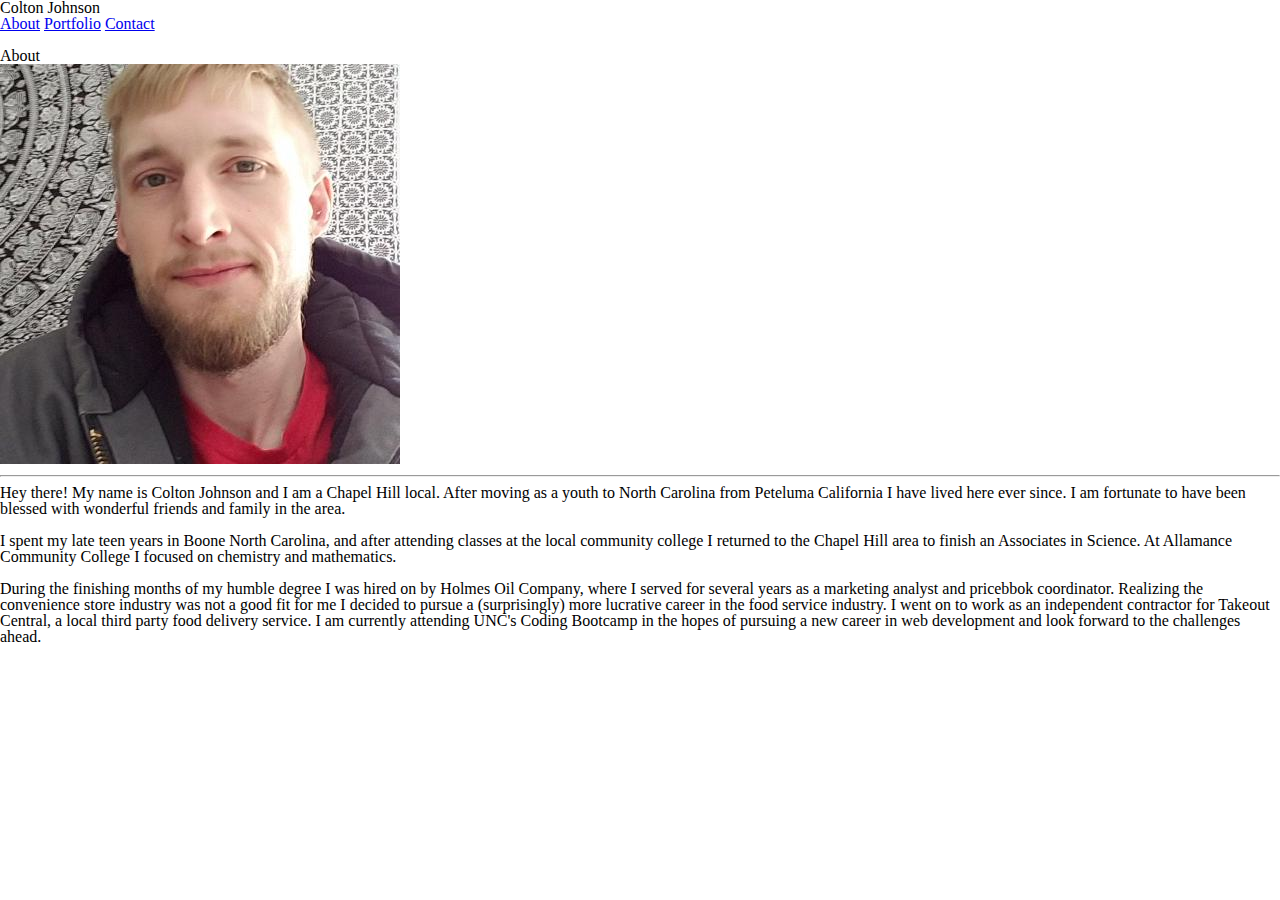
==== index.html @ 696ff4ac "update 090718-2206" ====
<!DOCTYPE html>
<html>
<head>
    <meta charset="utf-8" />
    <meta name="viewport" content="width=device-width, initial-scale=1, shrink-to-fit=no">
    <title>Basic Portfolio</title>
    <link rel="stylesheet" type="text/css" href="css/reset.css" />
    <link rel="stylesheet" href="https://stackpath.bootstrapcdn.com/bootstrap/4.1.3/css/bootstrap.min.css" integrity="sha384-MCw98/SFnGE8fJT3GXwEOngsV7Zt27NXFoaoApmYm81iuXoPkFOJwJ8ERdknLPMO" crossorigin="anonymous">
</head>
<body class="container">
    <div class="row">
        <div class="col-md-12 col-sm-12 col-xs-12">
        <nav class="navbar sticky-top navbar-dark bg-primary navbar-toggler-left border border-dark">
            <div>Colton Johnson</div>
            <div class="row">
                <div class="col-xs-4.5"></div>
                <div class="col-xs-4.5"></div>
                <div class="col-xs-3">
                <a class="navbar-brand float-sm-left" href="index.html">About</a>
                <a class="navbar-brand float-sm-left" href="portfolio.html">Portfolio</a>
                <a class="navbar-brand float-sm-left" href="contact.html">Contact</a>
                </div>
            </div>
        </nav>
        </div>
    </div>
    <br>
    <div class="jumbotron">
        <div class="row">
            <div class="col-xs-4 col-sm-4 col-md-4">
                <h1 class="display-3">About</h1>
                <p class="lead"><img class="img-thumbnail" src="images/selfie1.jpeg" alt="Colton Johnson"></p>
            </div>
                <hr class="my-2">
                <div class="col-xs-8 col-sm-8 col-md-8">
                <p> Hey there! My name is Colton Johnson and I am a Chapel Hill local. After moving as a youth to North Carolina from Peteluma California I have lived here ever since. I am fortunate to have been blessed with wonderful friends and family in the area. 
                    </p>
                    <br>
                    <p>I spent my late teen years in Boone North Carolina, and after attending classes at the local community college I returned to the Chapel Hill area to finish an Associates in Science. At Allamance Community College I focused on chemistry and mathematics.
                    </p>  
                    <br>  
                    <p>  During the finishing months of my humble degree I was hired on by Holmes Oil Company, where I served for several years as a marketing analyst and pricebbok coordinator. Realizing the convenience store industry was not a good fit for me I decided to pursue a (surprisingly) more lucrative career in the food service industry. I went on to work as an independent contractor for Takeout Central, a local third party food delivery service. I am currently attending UNC's Coding Bootcamp in the hopes of pursuing a new career in web development and look forward to the challenges ahead.
                <p class="lead">
                </p>
            </div>
        </div>
    </div>

    <footer class="footer">
    </footer>
</body>
</html>
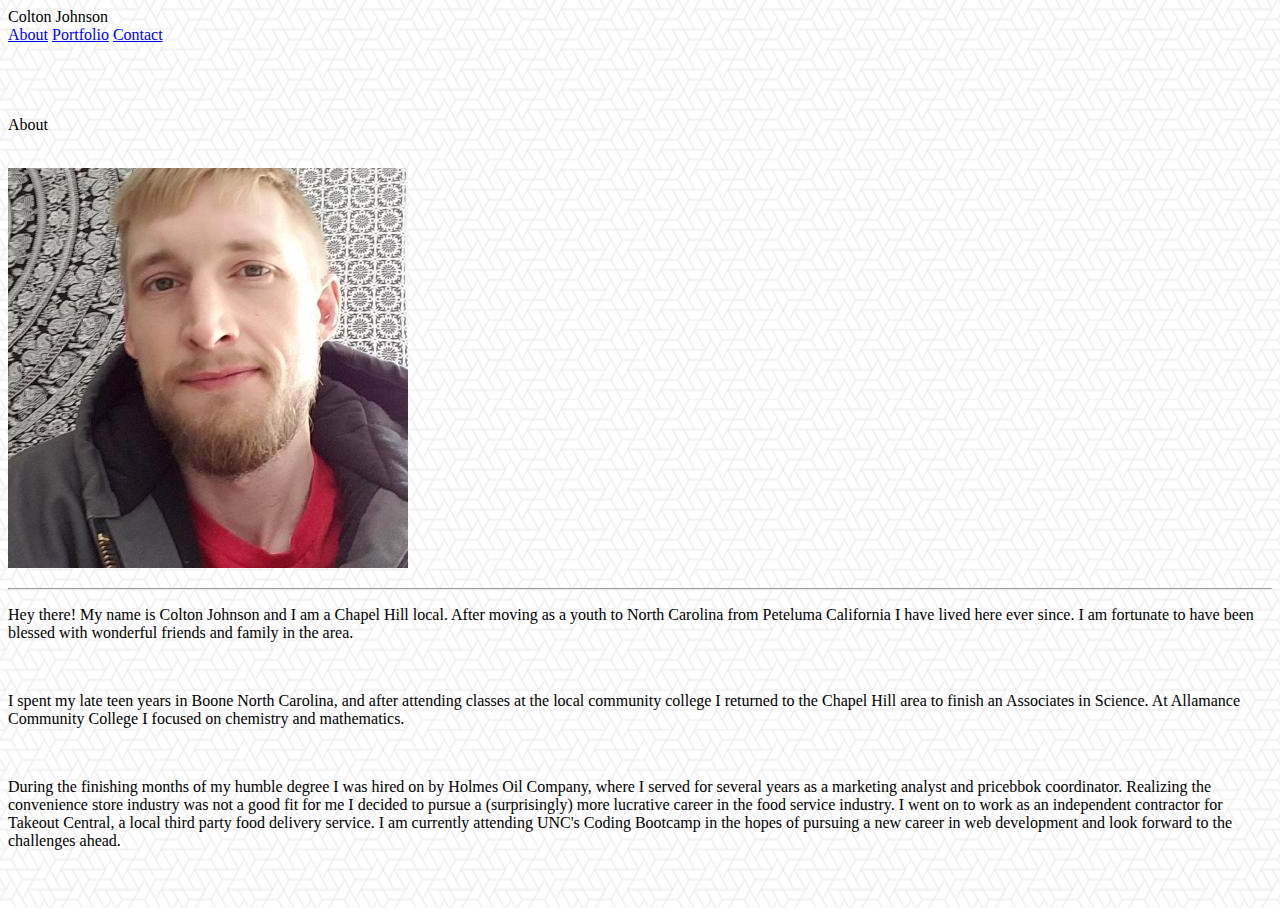
==== commit b8847555: "update 091118-1834" ====
--- a/index.html
+++ b/index.html
@@ -3,50 +3,63 @@
 <head>
     <meta charset="utf-8" />
     <meta name="viewport" content="width=device-width, initial-scale=1, shrink-to-fit=no">
-    <title>Basic Portfolio</title>
-    <link rel="stylesheet" type="text/css" href="css/reset.css" />
+    <title>Bootstrap Portfolio</title>
     <link rel="stylesheet" href="https://stackpath.bootstrapcdn.com/bootstrap/4.1.3/css/bootstrap.min.css" integrity="sha384-MCw98/SFnGE8fJT3GXwEOngsV7Zt27NXFoaoApmYm81iuXoPkFOJwJ8ERdknLPMO" crossorigin="anonymous">
+    <link rel="stylesheet" href="css/style.css"/>
 </head>
 <body class="container">
     <div class="row">
-        <div class="col-md-12 col-sm-12 col-xs-12">
-        <nav class="navbar sticky-top navbar-dark bg-primary navbar-toggler-left border border-dark">
-            <div>Colton Johnson</div>
-            <div class="row">
-                <div class="col-xs-4.5"></div>
-                <div class="col-xs-4.5"></div>
-                <div class="col-xs-3">
-                <a class="navbar-brand float-sm-left" href="index.html">About</a>
-                <a class="navbar-brand float-sm-left" href="portfolio.html">Portfolio</a>
-                <a class="navbar-brand float-sm-left" href="contact.html">Contact</a>
+        <div class="ol-xs-2">
+        <div class="col-xs-10">
+            <nav class="navbar justify-content-between fixed-top navbar-dark bg-white navbar-toggler-left border border-dark text-muted">
+                <div class="h3 p-3 mb-2 bg-info text-white">Colton Johnson</div>
+                <div class="row">
+                    <div class="col-xs-4.5"></div>
+                    <div class="col-xs-4.5"></div>
+                    <div class="col-xs-3">
+                        <a class="navbar-brand float-sm-left text-muted" href="index.html">About</a>
+                        <a class="navbar-brand float-sm-left text-muted" href="portfolio.html">Portfolio</a>
+                        <a class="navbar-brand float-sm-left text-muted" href="contact.html">Contact</a>
+                    </div>
                 </div>
-            </div>
-        </nav>
+            </nav>
         </div>
     </div>
     <br>
-    <div class="jumbotron">
+    <br>
+    <br>
+    <br>
+    <div class="jumbotron border border-dark bg-white">
         <div class="row">
             <div class="col-xs-4 col-sm-4 col-md-4">
-                <h1 class="display-3">About</h1>
-                <p class="lead"><img class="img-thumbnail" src="images/selfie1.jpeg" alt="Colton Johnson"></p>
+                <div class="h1 text-info" >About</div>
+            </div>
+            <div class="col-xs-4 col-sm-4 col-md-4"></div>
+            <div class="col-xs-4 col-sm-4 col-md-4"></div>
+        <br>
+        <div class="row">
+            <div class="col-xs-4 col-sm-4 col-md-4">
+                <p class="lead"><img class="img-thumbnail img-fluid float-sm-left" src="images/selfie1.jpeg" alt="Colton Johnson"></p>
             </div>
                 <hr class="my-2">
                 <div class="col-xs-8 col-sm-8 col-md-8">
-                <p> Hey there! My name is Colton Johnson and I am a Chapel Hill local. After moving as a youth to North Carolina from Peteluma California I have lived here ever since. I am fortunate to have been blessed with wonderful friends and family in the area. 
+                    <p>Hey there! My name is Colton Johnson and I am a Chapel Hill local. After moving as a youth to North Carolina from Peteluma California I have lived here ever since. I am fortunate to have been blessed with wonderful friends and family in the area. 
                     </p>
                     <br>
                     <p>I spent my late teen years in Boone North Carolina, and after attending classes at the local community college I returned to the Chapel Hill area to finish an Associates in Science. At Allamance Community College I focused on chemistry and mathematics.
                     </p>  
                     <br>  
-                    <p>  During the finishing months of my humble degree I was hired on by Holmes Oil Company, where I served for several years as a marketing analyst and pricebbok coordinator. Realizing the convenience store industry was not a good fit for me I decided to pursue a (surprisingly) more lucrative career in the food service industry. I went on to work as an independent contractor for Takeout Central, a local third party food delivery service. I am currently attending UNC's Coding Bootcamp in the hopes of pursuing a new career in web development and look forward to the challenges ahead.
+                    <p>During the finishing months of my humble degree I was hired on by Holmes Oil Company, where I served for several years as a marketing analyst and pricebbok coordinator. Realizing the convenience store industry was not a good fit for me I decided to pursue a (surprisingly) more lucrative career in the food service industry. I went on to work as an independent contractor for Takeout Central, a local third party food delivery service. I am currently attending UNC's Coding Bootcamp in the hopes of pursuing a new career in web development and look forward to the challenges ahead.
                 <p class="lead">
                 </p>
+                </div>
             </div>
         </div>
     </div>
-
-    <footer class="footer">
-    </footer>
+    <div class="row">
+        <nav class="navbar fixed-bottom navbar-dark bg-dark">
+            <a class="navbar-brand" href="#!"></a>
+        </nav>
+    </div>
 </body>
 </html>--- a/css/style.css
+++ b/css/style.css
@@ -0,0 +1,6 @@
+body, html {
+    height: 100%;
+}
+
+body { background-image: url(../images/what-the-hex.png);
+}
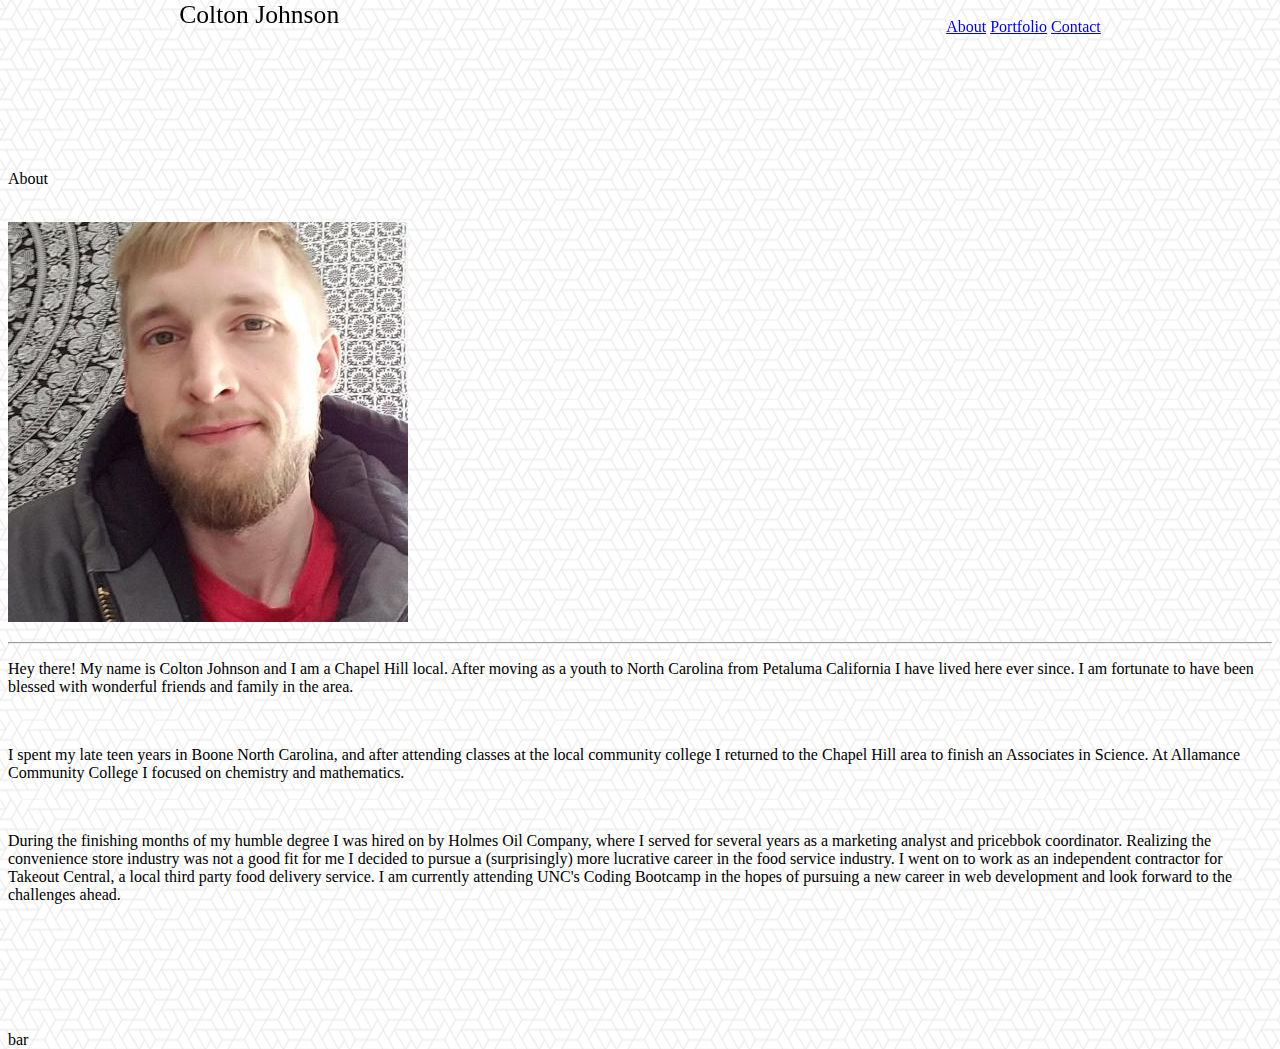
==== commit 4e8c0b8e: "update 091218-0235" ====
--- a/index.html
+++ b/index.html
@@ -9,33 +9,28 @@
 </head>
 <body class="container">
     <div class="row">
-        <div class="ol-xs-2">
-        <div class="col-xs-10">
-            <nav class="navbar justify-content-between fixed-top navbar-dark bg-white navbar-toggler-left border border-dark text-muted">
-                <div class="h3 p-3 mb-2 bg-info text-white">Colton Johnson</div>
-                <div class="row">
-                    <div class="col-xs-4.5"></div>
-                    <div class="col-xs-4.5"></div>
-                    <div class="col-xs-3">
-                        <a class="navbar-brand float-sm-left text-muted" href="index.html">About</a>
-                        <a class="navbar-brand float-sm-left text-muted" href="portfolio.html">Portfolio</a>
-                        <a class="navbar-brand float-sm-left text-muted" href="contact.html">Contact</a>
-                    </div>
-                </div>
-            </nav>
-        </div>
+        <nav class="navbar-fixed justify-content-between fixed-top navbar-dark bg-white navbar-toggler-left border border-dark text-muted" style="height: 10%;">
+        <div class="col-1"></div>
+        <div class="h3 p-3 bg-info text-white text-center align-bottom col-xs-3 mx-auto float-sm-left" style="font-size:2vw; top: 0%; width: 20%; left: 14%; height: 10%; position: fixed;">Colton Johnson</div>
+            <div class="col-5"></div>
+            <div class="col-xm-3 justify-content-between mx-auto" style="position: fixed; right: 14%; top: 2%;">
+                <a class="navbar-brand text-muted justify-content-between" href="index.html">About</a>
+                <a class="navbar-brand text-muted justify-content-between" href="portfolio.html">Portfolio</a>
+                <a class="navbar-brand text-muted justify-content-between" href="contact.html">Contact</a>
+            </div>
+            <div class="col-1"></div>
+        </nav>
     </div>
     <br>
     <br>
-    <br>
-    <br>
-    <div class="jumbotron border border-dark bg-white">
+    <div class="jumbotron border border-dark bg-white" style= "margin-top: 10%; margin-bottom: 10%;">
         <div class="row">
             <div class="col-xs-4 col-sm-4 col-md-4">
-                <div class="h1 text-info" >About</div>
+                <div class="h1 text-info">About</div>
             </div>
             <div class="col-xs-4 col-sm-4 col-md-4"></div>
             <div class="col-xs-4 col-sm-4 col-md-4"></div>
+        <div class="border-top w-100"></div>
         <br>
         <div class="row">
             <div class="col-xs-4 col-sm-4 col-md-4">
@@ -43,7 +38,7 @@
             </div>
                 <hr class="my-2">
                 <div class="col-xs-8 col-sm-8 col-md-8">
-                    <p>Hey there! My name is Colton Johnson and I am a Chapel Hill local. After moving as a youth to North Carolina from Peteluma California I have lived here ever since. I am fortunate to have been blessed with wonderful friends and family in the area. 
+                    <p>Hey there! My name is Colton Johnson and I am a Chapel Hill local. After moving as a youth to North Carolina from Petaluma California I have lived here ever since. I am fortunate to have been blessed with wonderful friends and family in the area. 
                     </p>
                     <br>
                     <p>I spent my late teen years in Boone North Carolina, and after attending classes at the local community college I returned to the Chapel Hill area to finish an Associates in Science. At Allamance Community College I focused on chemistry and mathematics.
@@ -57,6 +52,7 @@
         </div>
     </div>
     <div class="row">
+        <a class="fixed-bottom bg-info text-info p-1 mb-1">bar</a>
         <nav class="navbar fixed-bottom navbar-dark bg-dark">
             <a class="navbar-brand" href="#!"></a>
         </nav>
--- a/css/style.css
+++ b/css/style.css
@@ -4,3 +4,18 @@
 
 body { background-image: url(../images/what-the-hex.png);
 }
+
+
+@media screen and (max-width: 640px) {
+    .container {padding=left: 0;
+                padding-right: 0;
+                margin: 0;
+                max-width: 768px;} 
+}
+
+@media screen and (max-width: 768px) {
+    .container {padding-right: 0;
+                padding-left: 0;
+                margin: 0;
+                max-width: 768px;} 
+}
